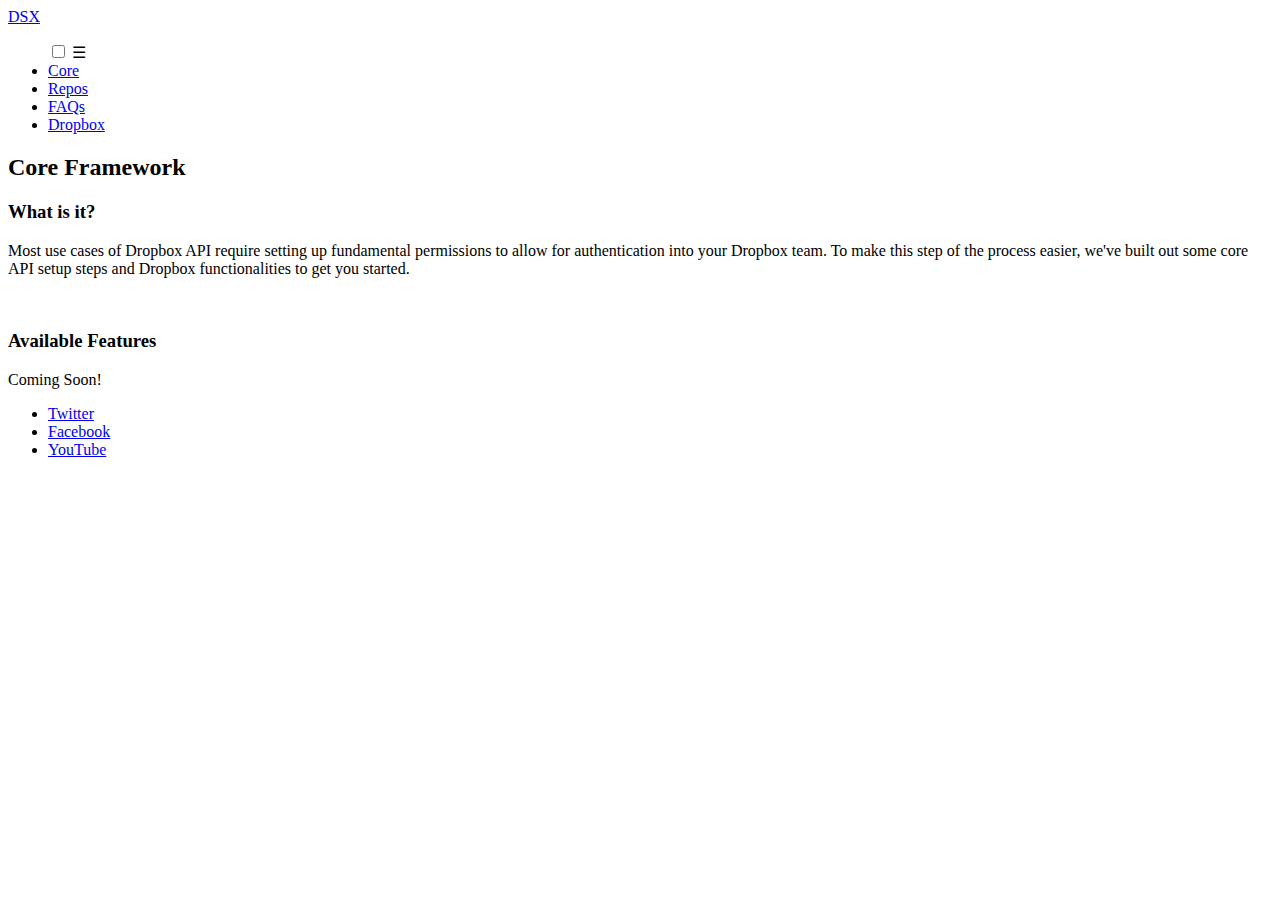
==== core.html @ 85cea751 "update dsx website" ====
<!DOCTYPE html>
<html lang="en">
<head>
  <meta charset="UTF-8">
  <meta http-equiv="X-UA-Compatible" content="IE=edge">
  <meta name="viewport" content="width=device-width, initial-scale=1.0">
  <title>DSX - Dropbox Solution Accelerators</title>
  <link rel="stylesheet" href="styles.css">
</head>
<body>
    <div class="overall-page-container">
  <!--NAVIGATION-->
  <nav class="navbar">
    <div class="logo">
        <a href="/dsx/index.html">DSX</a>
    </div>
    <ul class="nav-links">
        <input type="checkbox" id="checkbox-toggle"/>
        <label for="checkbox-toggle" class="hamburger">&#9776;</label>
        <div class="menu">
            <li><a href="/dsx/core.html">Core</a></li>
            <li><a href="/dsx/repository.html">Repos</a></li>
            <li><a href="/dsx/faq.html">FAQs</a></li>
            <li><a href="https://www.dropbox.com/">Dropbox</a></li>
        </div>  
    </ul>
</nav>
  <!--BODY CONTENT-->
    <div class="body-content-container"> 
        <div class="core-body">
            <h2 class="dsx-page-title">Core Framework</h2>
            <h3 class="dsx-page-section">What is it?</h3>
            <p class="dsx-page-content">Most use cases of Dropbox API require setting up fundamental permissions to allow for authentication into your Dropbox team. To make this step of the process easier, we've built out some core API setup steps and Dropbox functionalities to get you started.</p><br>
            <h3 class="dsx-page-section">Available Features</h3>
            <p>Coming Soon!</p>
        </div>
    </div>
  <!--FOOTER-->
    <footer>
      <!--<p>Terms & Services</p>-->
      <ul class="social">
        <li><a href="https://twitter.com/Dropbox">Twitter</li>
        <li><a href="https://www.facebook.com/Dropbox/">Facebook</li>
        <li><a href="https://www.youtube.com/user/dropbox">YouTube</li>
      </ul>
    </footer> 
    </div>
</body>
</html>
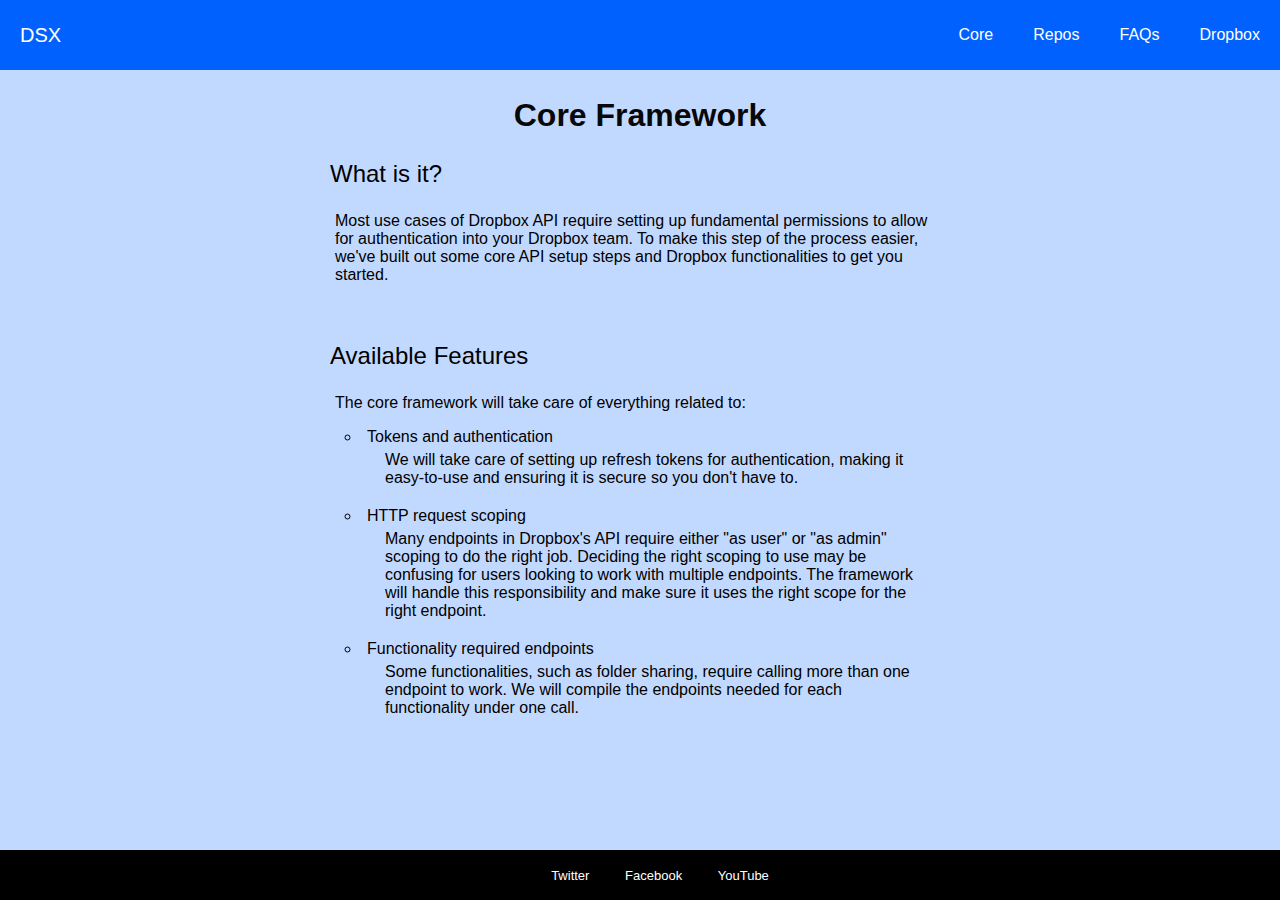
==== commit 225ed0b7: "update dsx website" ====
--- a/core.html
+++ b/core.html
@@ -32,7 +32,24 @@
             <h3 class="dsx-page-section">What is it?</h3>
             <p class="dsx-page-content">Most use cases of Dropbox API require setting up fundamental permissions to allow for authentication into your Dropbox team. To make this step of the process easier, we've built out some core API setup steps and Dropbox functionalities to get you started.</p><br>
             <h3 class="dsx-page-section">Available Features</h3>
-            <p>Coming Soon!</p>
+            <p class="dsx-page-content">The core framework will take care of everything related to:</p>
+            <ul class="dsx-page-content">
+              <li>Tokens and authentication
+                <ul>
+                  <li>We will take care of setting up refresh tokens for authentication, making it easy-to-use and ensuring it is secure so you don't have to.</li>
+                </ul>
+              </li>
+              <li>HTTP request scoping
+                <ul>
+                  <li>Many endpoints in Dropbox's API require either "as user" or "as admin" scoping to do the right job. Deciding the right scoping to use may be confusing for users looking to work with multiple endpoints. The framework will handle this responsibility and make sure it uses the right scope for the right endpoint.</li>
+                </ul>
+              </li>
+              <li>Functionality required endpoints
+                <ul>
+                  <li>Some functionalities, such as folder sharing, require calling more than one endpoint to work. We will compile the endpoints needed for each functionality under one call.</li>
+                </ul>
+              </li>
+            </ul>
         </div>
     </div>
   <!--FOOTER-->
--- a/styles.css
+++ b/styles.css
@@ -0,0 +1,328 @@
+/******* General *******/
+
+body {
+    background-color: #C2D9FF;
+    margin: 0px;
+    font-family: Helvetica, Arial, sans-serif;
+    text-align: center;
+    padding: 0;
+}
+
+.overall-page-container {
+    min-height: 100vh;
+    display: flex;
+    flex-direction: column;
+    justify-content: flex-start;
+}
+
+a {
+    text-decoration: none;
+}
+
+li {
+    list-style: none;
+}
+
+/*******Individual Repo Scrollbars*******/
+.repo-feature::-webkit-scrollbar {
+    width: 5px;
+  }
+  
+  /* Track */
+  .repo-feature::-webkit-scrollbar-track {
+    background: transparent;
+
+  }
+  
+  /* Handle */
+  .repo-feature::-webkit-scrollbar-thumb {
+    background-color: #D6D6D6;
+    border-radius: 10px;
+  }
+  
+  /* Handle on hover */
+  .repo-feature::-webkit-scrollbar-thumb:hover {
+    background: #CCCCCC;
+  }
+
+  .repo-feature::-webkit-scrollbar-thumb:active {
+    background: gray;
+  }
+
+/******* Navigation Bar - Mobile Responsive Build *******/
+
+.navbar {
+    display: flex;
+    align-items: center;
+    justify-content: space-between;
+    padding: 0;
+    background-color: #0061FF;
+}
+
+.logo a {
+    color: white;
+    padding-left: 1em;
+    padding-right: 1em;
+    padding-top: 0.5em;
+    padding-bottom: 0.5em;
+}
+
+.nav-links a {
+    color: white;
+    padding-top: 0.5em;
+    padding-bottom: 0.5em;
+    padding-left: 10px;
+    padding-right: 10px;
+}
+
+/*DSX Homepage*/
+.logo {
+    font-size: 20px;
+}
+
+/*Right Navigation Menu*/
+.menu {
+    display: flex;
+    font-size: 16px;
+}
+
+.menu li:hover {
+    background-color: #1F71FF;
+    border-radius: 5px;
+    transition: 0.3s ease;
+}
+
+.menu li {
+    padding: 10px 10px 10px 10px;
+}
+
+/*Mobile Navigation Logic*/
+/*Configure checkbox*/
+input[type=checkbox] {
+    display: none;
+}
+
+/*Hamburger Menu*/
+.hamburger {
+    display: none;
+    font-size: 24px;
+    user-select: none;
+    padding-right: 10px;
+    color: white;
+}
+
+/*Media Queries*/
+@media (max-width: 768px) {
+    .menu {
+        display: none;
+        position: absolute;
+        background-color: #0061FF;
+        right: 0;
+        left: 0;
+        text-align: center;
+        padding: 16px 0;
+        z-index: 9;
+    }
+    .menu li:hover {
+        display: inline-block;
+        background-color: #1F71FF;
+        transition: 0.3s ease;
+        /*width: 100vw;*/
+    }
+    input[type=checkbox]:checked ~ .menu{
+        display: block;
+    }
+    .hamburger {
+        display: block;
+    }
+    input[type=checkbox]:checked ~ .hamburger{
+        color: black;
+    }
+}
+
+/*******Footer*******/
+
+
+footer {
+    background-color: black;
+    color: white;
+    /*
+    width: 100%;
+    height: 60px; /*height of footer*/
+    margin-top: auto;
+}
+
+.social {
+    list-style-type: none;
+}
+
+.social a {
+    text-decoration: none;
+    font-size: small;
+    color: white
+}
+
+.social li {
+    display: inline;
+    text-align: left;
+    padding: 16px;
+    ;
+}
+
+/*******DSX Universal Config*******/
+.body-content-container {
+    max-width: 32rem;
+    margin-left: auto;
+    margin-right: auto;
+    text-align: left;
+}
+
+@media (min-width: 32em) {
+    .body-content-container {
+        max-width: 40rem;
+    }
+}
+
+
+.dsx-page-title {
+    text-align: center;
+    font-size: xx-large;
+    font-weight: 800;
+    color: #080808;
+    font-family: 'Trebuchet MS', 'Lucida Sans Unicode', 'Lucida Grande', 'Lucida Sans', Arial, sans-serif;
+}
+
+.dsx-page-section {
+    font-weight: 500;
+    font-size: x-large;
+    padding-left: 10px;
+    padding-right: 5px;
+}
+
+.dsx-page-content {
+    font-weight: 400;
+    padding-left: 15px;
+    padding-right: 10px;
+}
+
+.dsx-page-content li {
+    list-style: circle;
+    list-style-position: inside;
+    padding-left: 10px;
+    padding-right: 10px;
+    padding-bottom: 10px;
+}
+
+.dsx-page-content li li{
+    list-style: none;
+    padding-left: 0;
+    padding-top: 5px;
+}
+
+/*******Index Page Introduction*******/
+
+.intro-section {
+    /*width: 50%;*/
+    position: static;
+    z-index: 1;
+    top: 0%;
+    overflow-x: hidden;
+    overflow-y: hidden;
+
+}
+
+.left {
+    left: 0;
+    background-color: #B8CDF8;
+    padding: 15% 15% 15% 15%; /*change to 15% 0 15% 15% for no right padding*/
+}
+
+/*Text Formatting*/
+.intro-section h2 {
+    font-size: xxx-large;
+}
+
+/*Browse Button*/
+.intro-section a {
+    color: white;
+    background-color: black;
+    padding: 15px;
+    border-radius: 4px;
+    text-decoration: none;
+}
+
+.intro-section a:hover {
+    background-color: #1F1F1F;
+}
+
+.content-container {
+    padding-bottom: 16px;
+}
+
+/*******Repository Listings*******/
+
+.repo-wrapper {
+    display: grid;
+    border-radius: 10px;
+    gap: 10px;
+    grid-template-columns: repeat(auto-fill,minmax(250px,250px));
+    grid-template-rows: repeat(auto-fill,minmax(250px,250px));
+    grid-gap: 40px;
+    padding: 10px;
+    justify-content: center;
+    align-content: center;
+    margin: 0%;
+}
+
+.repo-feature {
+    box-shadow: 0px 0px 2px gray;
+    border-radius: 10px;
+    background-color: #EBEBEB;
+    height: 250px;
+    overflow-y: auto;
+    scrollbar-width: thin;
+    scrollbar-color: #CCCCCC transparent;
+    text-overflow: ellipsis;
+    display: inline-block;
+    margin: auto;
+    text-align: center;
+    position: relative;
+    font-family: 'Trebuchet MS', 'Lucida Sans Unicode', 'Lucida Grande', 'Lucida Sans', Arial, sans-serif;
+}
+
+.repo-core-favorite {
+    position: absolute;
+    top: 0px;
+    right: 10px;
+    color: #FFD700;
+    /*border: 1px solid black;
+    border-radius: 50%;
+    width: 15px;
+    height: 15px;*/
+    align-items: center;
+    display: inline-block;
+    margin: auto;
+    padding-top: 7px;
+    user-select: none;
+}
+
+.repo-feature-description {
+    display: block;
+    text-align: left;
+    padding: 10px;
+    color: #5C5C5C;
+    font-size: small;
+
+}
+
+.repo-feature-title {
+    background-color: white;
+    margin-top: 0;
+    padding-top: 10px;
+    padding-bottom: 10px;
+}
+
+.repo-feature-title a {
+    color: black;
+    background-color: white;
+}
